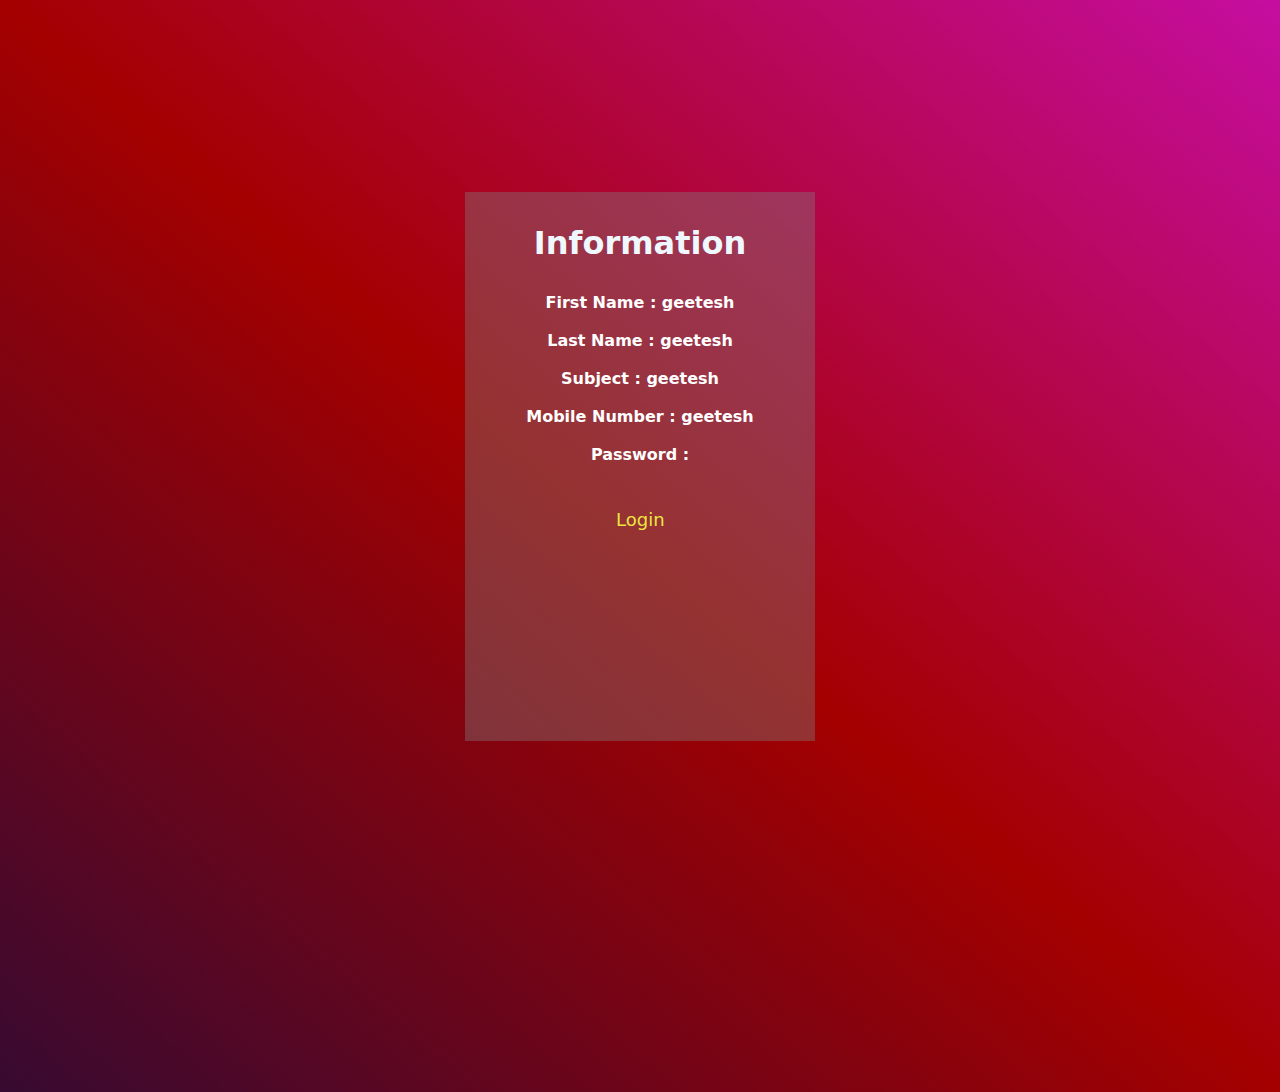
==== welcome.html @ 0047fecd "Added : Student book" ====
<!DOCTYPE html>
<html lang="en">
<head>
    <meta charset="UTF-8">
    <meta http-equiv="X-UA-Compatible" content="IE=edge">
    <meta name="viewport" content="width=device-width, initial-scale=1.0">
    <title>welcome</title>

    <link rel="stylesheet" href="Appwelcome.css">
    <script defer src="welcomeV.js"></script>
</head>
<body>
    <div class="container" id="main">
        
        <table>
          <td>
            <tr>
              <h1 class="heading">Information</h1>
            </tr>
          </td>
          <td>
                  <tr><div class="text">First Name : <span id="firstName">geetesh</span></div></tr>
                  <!-- <div class="firstName" id="firstName"></div> -->
                    
                  <!-- <input type="text" placeholder="First Name (ex : Geetesh)" class="input" id="firstName"> -->
              
          </td>
          <br>
          <td >
              <tr><div class="text">Last Name : <span id="lastName">geetesh</span></div></tr>
              <!-- <div class="latName" id="lastName"></div> -->
              <!-- <input type="text" placeholder="Last Name (ex : Kumbalkar)" class="input" id="lastName"> -->
          </td>
          <br>
          <td >
              <tr><div class="text">Subject : <span id="subject">geetesh</span></div></tr>
              <!-- <div class="subject" id="subject"></div> -->
              <!-- <input type="text" placeholder="Subject(ex : Math,Science...)" class="input" id="subject"> -->
          </td>
          <br>
          <td >
              <tr><div class="text">Mobile Number : <span id="mobileNumber">geetesh</span></div></tr>
              <!-- <div class="mobileNumber" id="mobileNumber"></div> -->
              <!-- <input type="text" placeholder="Mobile no(ex : 7447376717)" class="input" id="mobileNumber"> -->
          </td>
          <br>
          <td >
              <tr><div class="text">Password : <span id="password"></span></div></tr>
              <!-- <div class="password" id="password"></div> -->
              
              <!-- <input type="text" placeholder="Password(ex : Student@11)" class="input" id="password"> -->
          </td>
          <!-- <br>
          <td >
              <input type="submit" value="Submit" class="btn" onclick="display()">
        </td> -->
        
    </table>
   
    <br>
    <a href="index.html" class="login">Login</a>
       <!-- <input type="submit" onclick="display()"> -->
       <div></div>
      </div>


</body>
</html>
---- Appwelcome.css ----
*{
    font-family: system-ui, -apple-system, BlinkMacSystemFont, 'Segoe UI', Roboto, Oxygen, Ubuntu, Cantarell, 'Open Sans', 'Helvetica Neue', sans-serif;
    margin: 0;
    padding: 0;
    text-decoration: none;
    box-sizing: border-box;
    
}

body{
 
    background: linear-gradient(to right top, rgba(130, 41, 130, 0.067), #010f4a, #a40000, #d714f1, #2cbb10);
    font-family: Arial, sans-serif;
    background-size: 300% 300%;
    animation: gradientAnimation 5s ease infinite;
     min-height: 100vh;
    display: flex;
    justify-content: center;
    margin-top: 15% ;
}

@keyframes gradientAnimation {
    0% {
      background-position: 0% 50%;
    }
    50% {
      background-position: 100% 50%;
    }
    100% {
      background-position: 0% 50%;
    }
  }
.container{
    
    background-color: rgba(128, 128, 128, 0.394);
    width: 350px;
    height: 549px;
    /* border: 2px solid red; */
    }

.heading{
    margin: 9%;
    text-align: center;    
    color: aliceblue;
}
.input{
    color: #e3e3e3;
    background: none;
    border: 2px solid rgba(245, 222, 179, 0.186);
    display: block;
  

    font-size: 16px; 
    margin-left: 24%;
    /* border: 2px solid black; */
}
.text{
    color: white;
    font-size: 16px;
    text-align: center;
    font-weight: bold;
    /* border: 2px solid black; */
}
.btn{
    width: 100%;
    height: 100%;
    margin-left: 55px;
    padding-left: 71px;
    padding-bottom: 3px;
    padding-top: 3px;
    padding-right: 71px;
    border-radius: 30px;
    
    
    
    /* border: 2px solid black; */
}
.btn:hover{
    background-color: #dbcd34;
    font-size: 25px;
    font-weight: bold;
}
.login{
    /* border: 2px solid black; */
    font-size: 18px;

    margin-left: 151px;

    color: rgb(235, 229, 63);
}

.login:hover{
    font-weight: bold;
    color: black;
}


.input:hover{
    font-weight: bold;
    color: black;
    font-size: 25px;
}
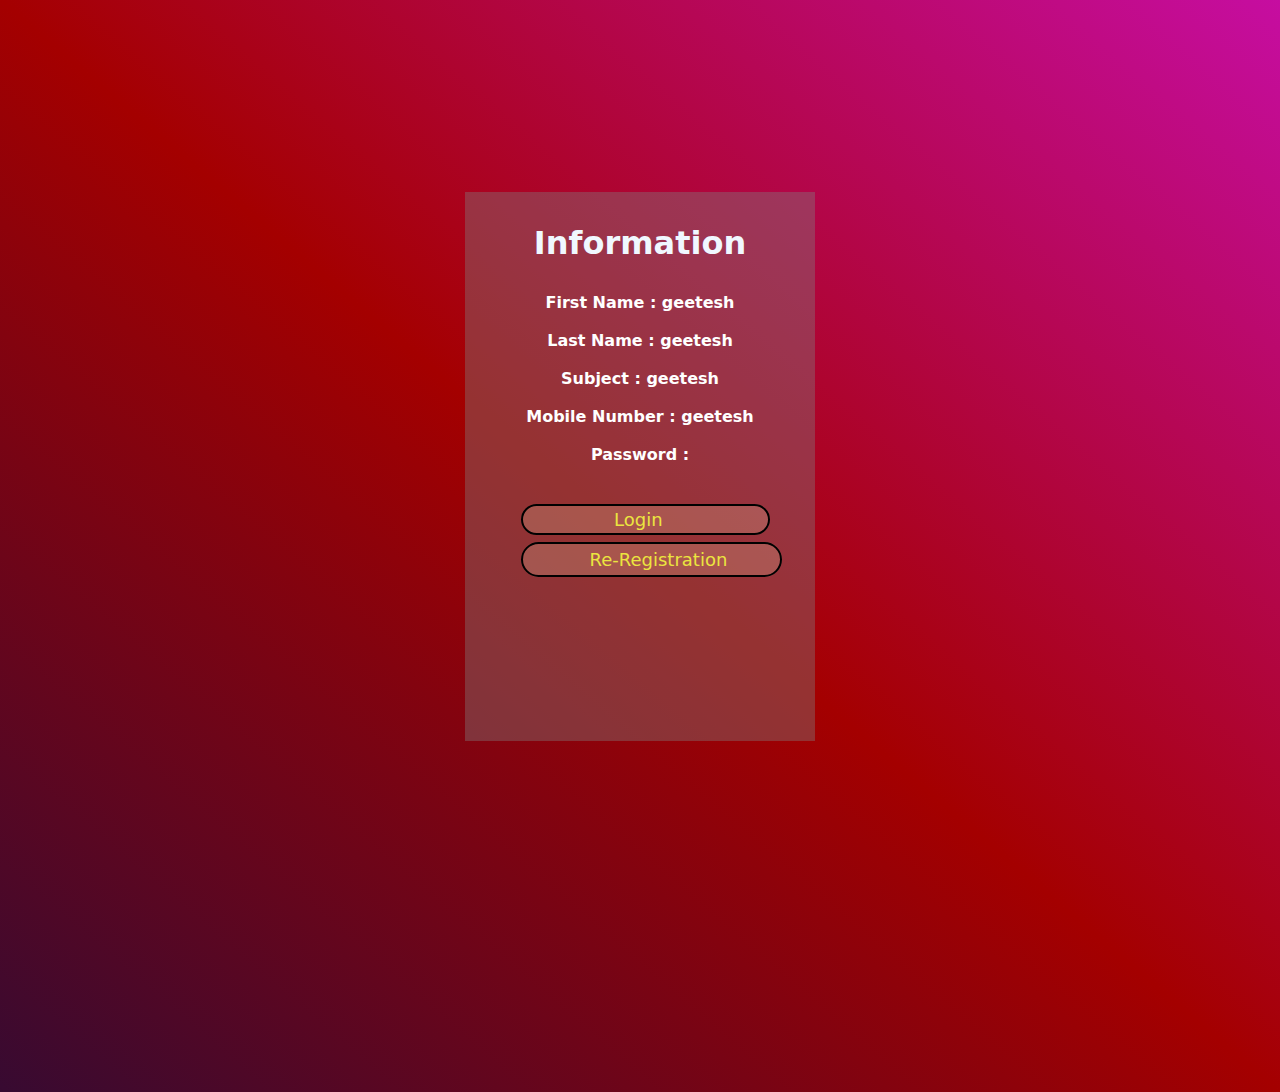
==== commit a206bc77: "Added : Student book" ====
--- a/welcome.html
+++ b/welcome.html
@@ -55,13 +55,19 @@
               <input type="submit" value="Submit" class="btn" onclick="display()">
         </td> -->
         
-    </table>
-   
-    <br>
-    <a href="index.html" class="login">Login</a>
-       <!-- <input type="submit" onclick="display()"> -->
-       <div></div>
-      </div>
+        </table>
+        
+        <br>
+        <div>
+            <a href="index.html" class="login" >Login</a>
+
+        </div>
+        <br>
+        <div>
+            <a href="reregistration.html" class="Re-Registration">Re-Registration</a>
+        </div>
+        <!-- <input type="submit" onclick="display()"> -->
+    </div>
 
 
 </body>
--- a/Appwelcome.css
+++ b/Appwelcome.css
@@ -75,25 +75,48 @@
     
     /* border: 2px solid black; */
 }
+
 .btn:hover{
     background-color: #dbcd34;
     font-size: 25px;
     font-weight: bold;
 }
 .login{
-    /* border: 2px solid black; */
+    border: 2px solid black;
     font-size: 18px;
-
-    margin-left: 151px;
-
+    background: rgba(245, 222, 179, 0.206) ;
+    margin-left: 16%;
+    padding-left: 26%;
+    padding-right: 30%;
+    padding-top: 3px;
+    padding-bottom: 3px;
     color: rgb(235, 229, 63);
+    border-radius: 20px;
+}
+.Re-Registration{
+    border: 2px solid black;
+    font-size: 18px;
+    background: rgba(245, 222, 179, 0.206);
+    margin-left: 16%;
+    padding-top: 5px;
+    padding-bottom: 5px;
+    padding-left: 19%;
+    padding-right: 15%;
+    color: rgb(235, 229, 63);
+    border-radius: 20px;
 }
 
-.login:hover{
+.login:hover {
     font-weight: bold;
     color: black;
+    background: #88e7ae;
 }
+.Re-Registration:hover{
+    font-weight: bold;
+    color: black;
+    background: #c8f157;
 
+}
 
 .input:hover{
     font-weight: bold;
